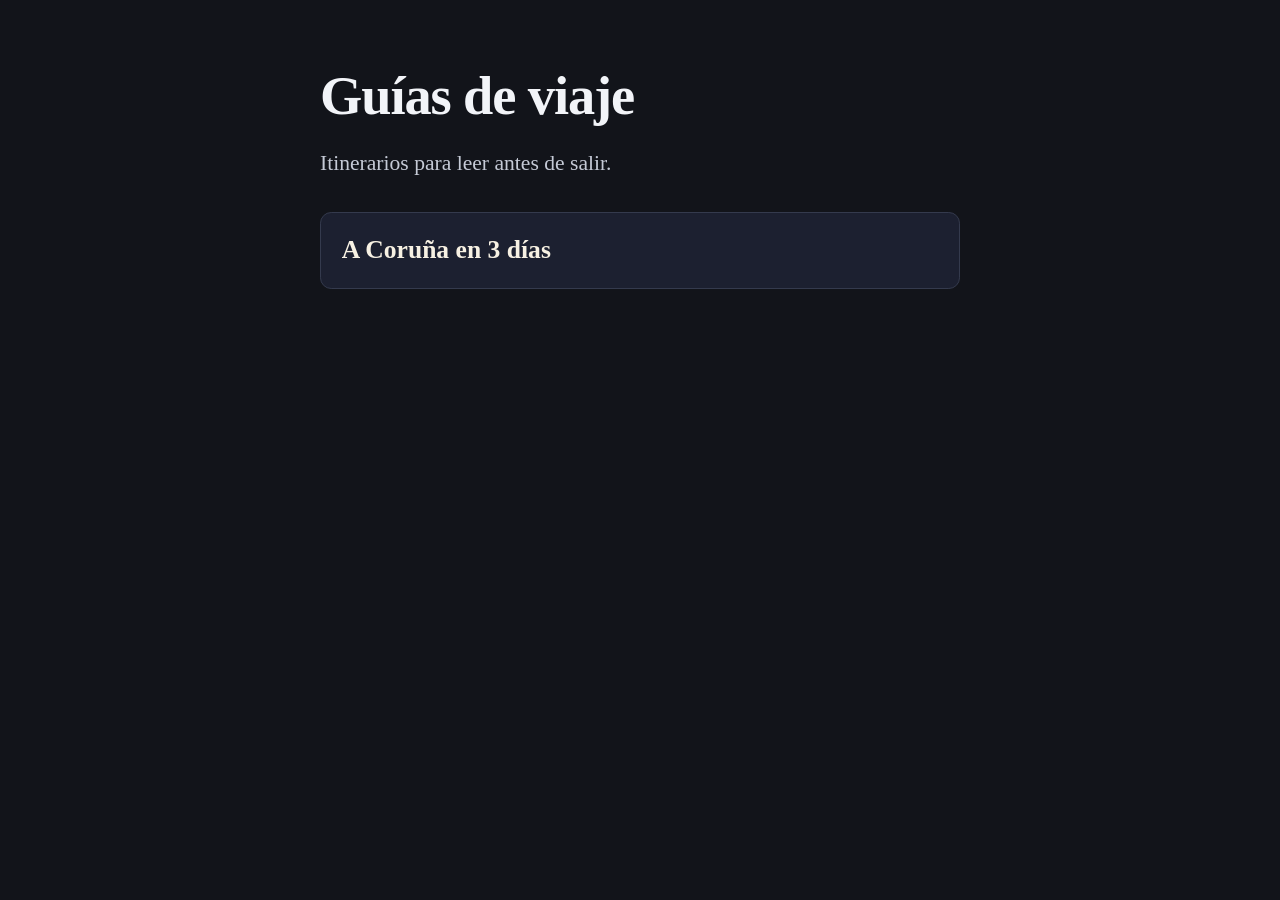
==== index.html @ ca535210 "Add A Coruña guide and a root index for GitHub Pages. Serve the finished static guide from coruna-3d" ====
<!DOCTYPE html>
<html lang="es">
<head>
  <meta charset="utf-8">
  <meta name="viewport" content="width=device-width, initial-scale=1">
  <title>Guías de viaje</title>
  <style>
    :root {
      color-scheme: dark;
    }
    body {
      margin: 0;
      min-height: 100vh;
      background: #12141a;
      color: #f2f4f8;
      font-family: Georgia, "Iowan Old Style", "Palatino Linotype", Palatino, serif;
      line-height: 1.5;
    }
    main {
      max-width: 40rem;
      margin: 0 auto;
      padding: 3.5rem 1.5rem 4rem;
    }
    h1 {
      font-size: clamp(2.4rem, 6vw, 3.4rem);
      font-weight: 700;
      letter-spacing: -0.02em;
      margin: 0 0 0.6rem;
    }
    p {
      font-size: 1.35rem;
      color: #c5cad6;
      margin: 0 0 2rem;
    }
    ul {
      list-style: none;
      padding: 0;
      margin: 0;
    }
    li + li {
      margin-top: 0.85rem;
    }
    a {
      display: block;
      font-size: 1.6rem;
      font-weight: 700;
      color: #f7f1e3;
      text-decoration: none;
      background: #1c2030;
      border: 1px solid #343a4d;
      border-radius: 0.7rem;
      padding: 1.15rem 1.3rem;
    }
    a:hover,
    a:focus {
      background: #262c40;
      border-color: #8eb4ff;
      outline: none;
    }
  </style>
</head>
<body>
  <main>
    <h1>Guías de viaje</h1>
    <p>Itinerarios para leer antes de salir.</p>
    <ul>
      <li><a href="coruna-3dias/">A Coruña en 3 días</a></li>
    </ul>
  </main>
</body>
</html>
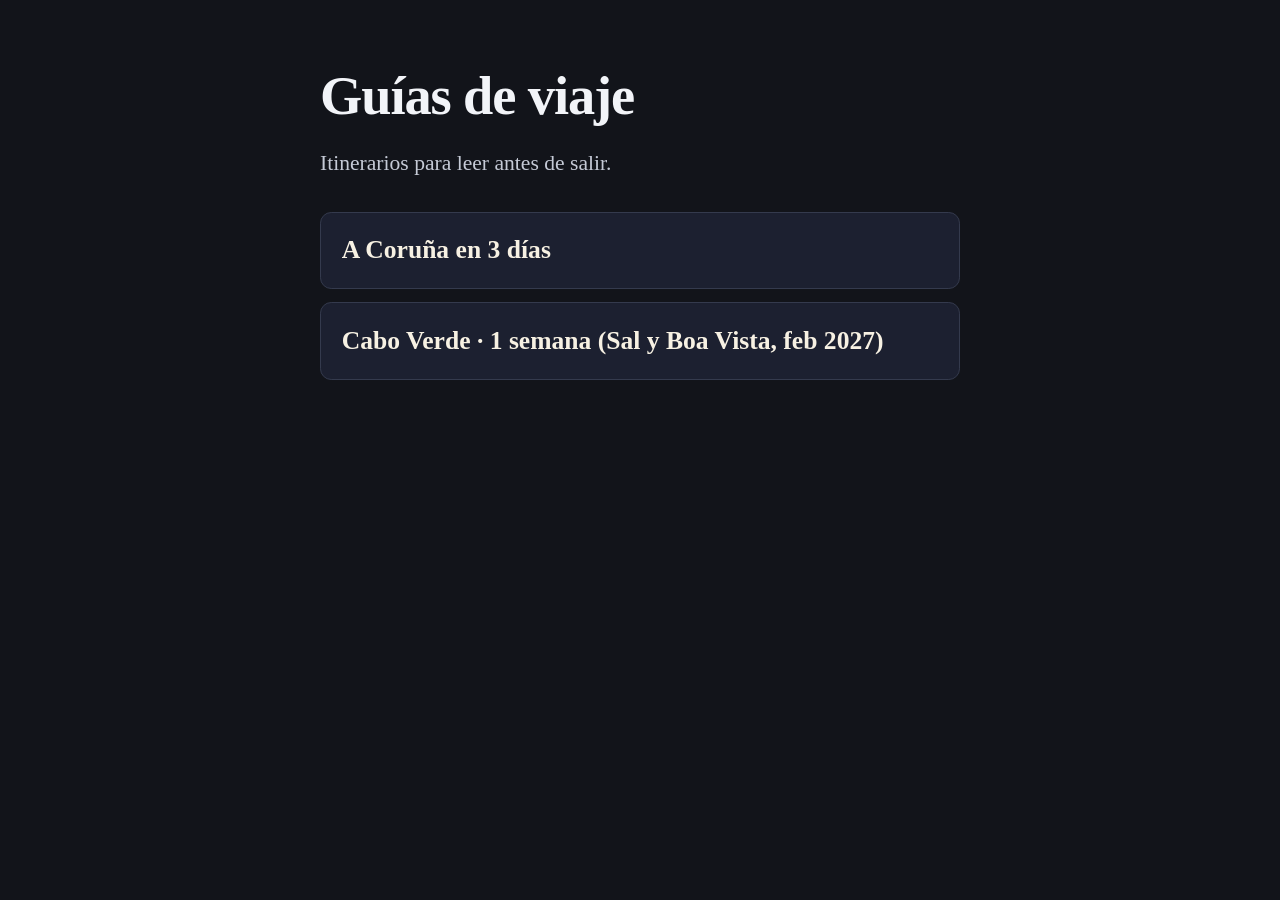
==== commit 0e3be368: "Add Cabo Verde one-week guide and link it from the index. Co-authored-by: BoardingGate <BoardingGate" ====
--- a/index.html
+++ b/index.html
@@ -65,6 +65,7 @@
     <p>Itinerarios para leer antes de salir.</p>
     <ul>
       <li><a href="coruna-3dias/">A Coruña en 3 días</a></li>
+      <li><a href="caboverde-1semana/">Cabo Verde · 1 semana (Sal y Boa Vista, feb 2027)</a></li>
     </ul>
   </main>
 </body>
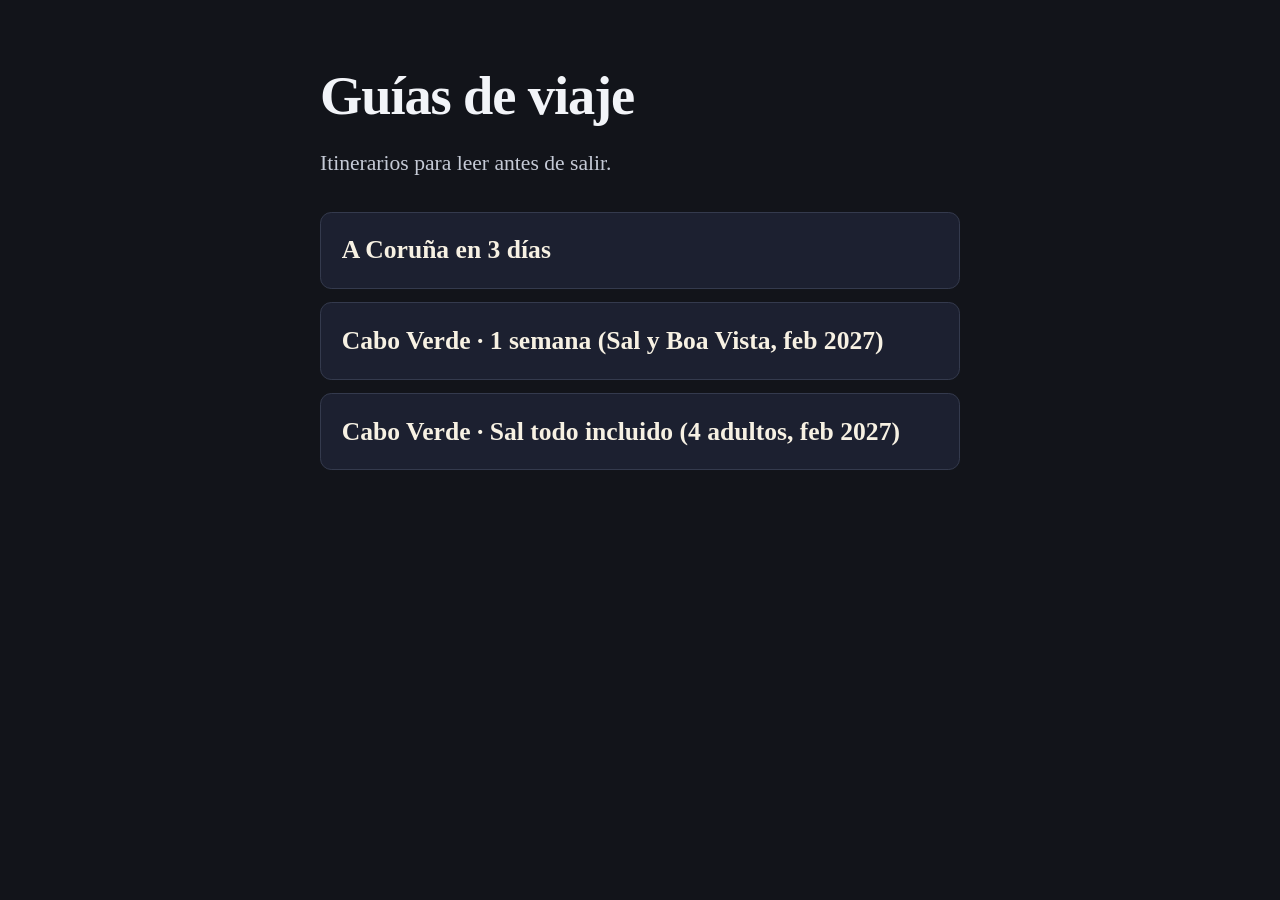
==== commit 670aa7d3: "Add Cabo Verde Sal all-inclusive guide and link it from the index. Co-authored-by: BoardingGate <Boa" ====
--- a/index.html
+++ b/index.html
@@ -66,6 +66,7 @@
     <ul>
       <li><a href="coruna-3dias/">A Coruña en 3 días</a></li>
       <li><a href="caboverde-1semana/">Cabo Verde · 1 semana (Sal y Boa Vista, feb 2027)</a></li>
+      <li><a href="caboverde-sal-todoincluido/">Cabo Verde · Sal todo incluido (4 adultos, feb 2027)</a></li>
     </ul>
   </main>
 </body>
